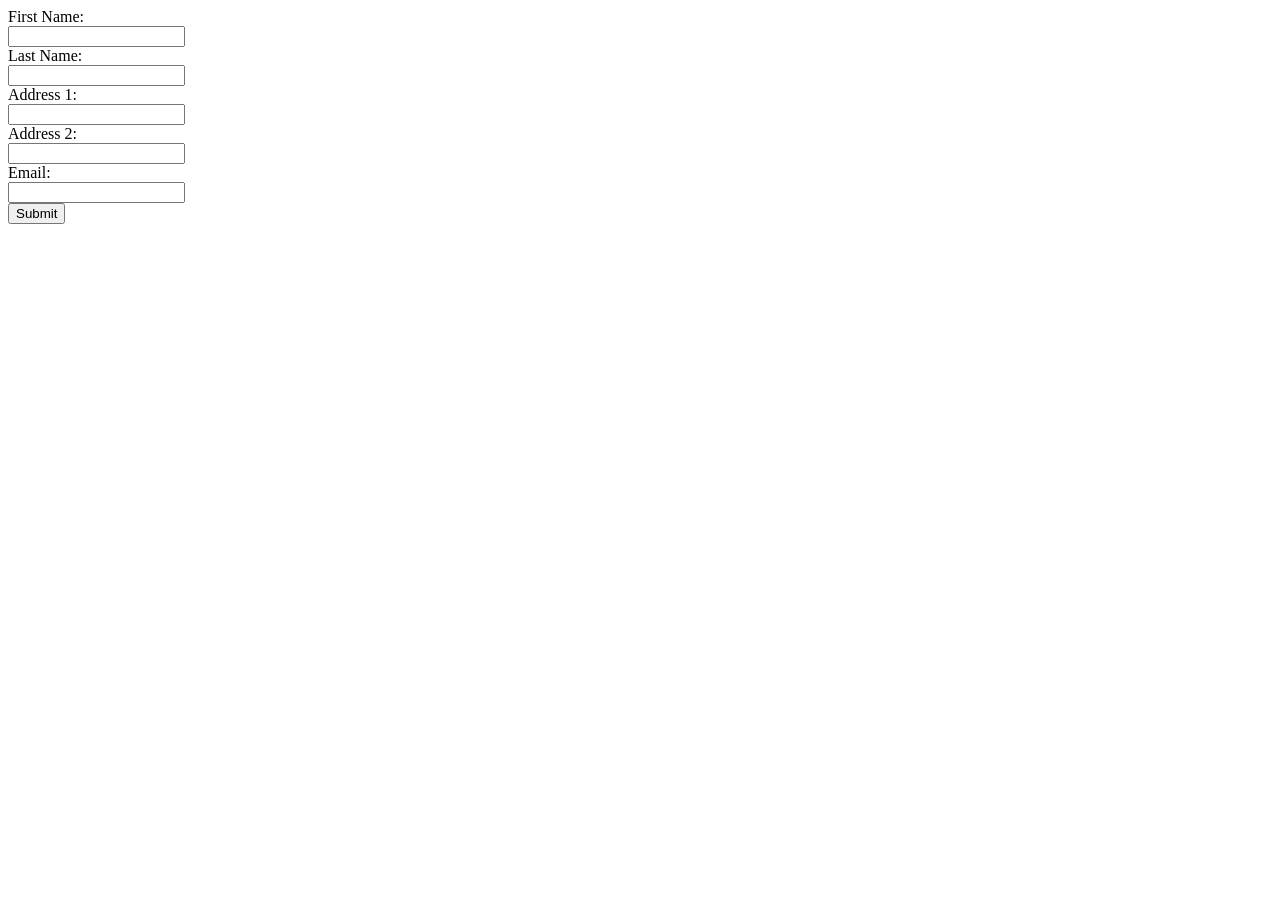
==== Lab 3 Part C/LAB 3 Part C/index.html @ cebbedcb "added index.html" ====
<!DOCTYPE html>
<html>
<head lang="en">
    <meta charset="UTF-8">
    <title></title>
</head>
<body>
    <form action="code.php" method="post" enctype="multipart/form-data">
        First Name: <br/>
        <input type="text" name="firstname"> <br/>
        Last Name: <br/>
        <input type="text" name="lastname"> <br/>
        Address 1: <br/>
        <input type="text" name="address1"> <br/>
        Address 2: <br/>
        <input type="text" name="address2"> <br/>
        Email: <br/>
        <input type="text" name="email"> <br/>
        <input type="submit" value="Submit" name="submit">
    </form>
</body>
</html>
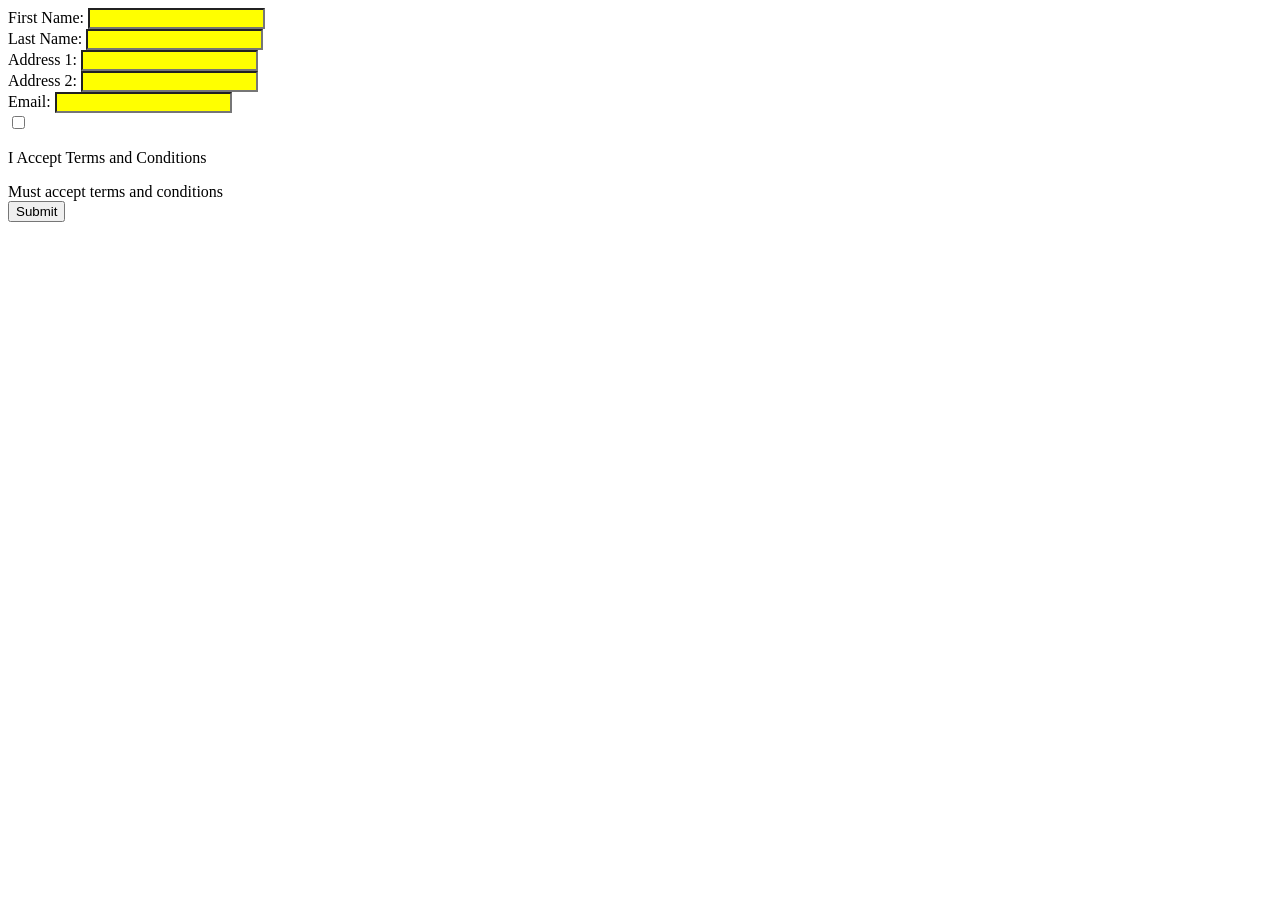
==== commit 50398d87: "working on JS functions" ====
--- a/Lab 3 Part C/LAB 3 Part C/index.html
+++ b/Lab 3 Part C/LAB 3 Part C/index.html
@@ -5,18 +5,22 @@
     <title></title>
 </head>
 <body>
-    <form action="code.php" method="post" enctype="multipart/form-data">
-        First Name: <br/>
-        <input type="text" name="firstname"> <br/>
-        Last Name: <br/>
-        <input type="text" name="lastname"> <br/>
-        Address 1: <br/>
-        <input type="text" name="address1"> <br/>
-        Address 2: <br/>
-        <input type="text" name="address2"> <br/>
-        Email: <br/>
-        <input type="text" name="email"> <br/>
+    <form>
+        <label>First Name:
+        <input type="text" name="firstname" id="fname"> </label><br/>
+        <label>Last Name:
+        <input type="text" name="lastname" id="lname"></label> <br/>
+        <label>Address 1:
+        <input type="text" name="address1" id="a1"></label> <br/>
+        <label>Address 2:
+        <input type="text" name="address2" id="a2"></label> <br/>
+        <label>Email:
+        <input type="text" name="email" id="email"></label> <br/>
+        <input type="checkbox" name="agreement"/> <p>I Accept Terms and Conditions</p> <span>Must accept terms and conditions</span> <br/>
         <input type="submit" value="Submit" name="submit">
     </form>
 </body>
+
+<script language="javascript" type="text/javascript" src="scripts.js"></script>
+
 </html>
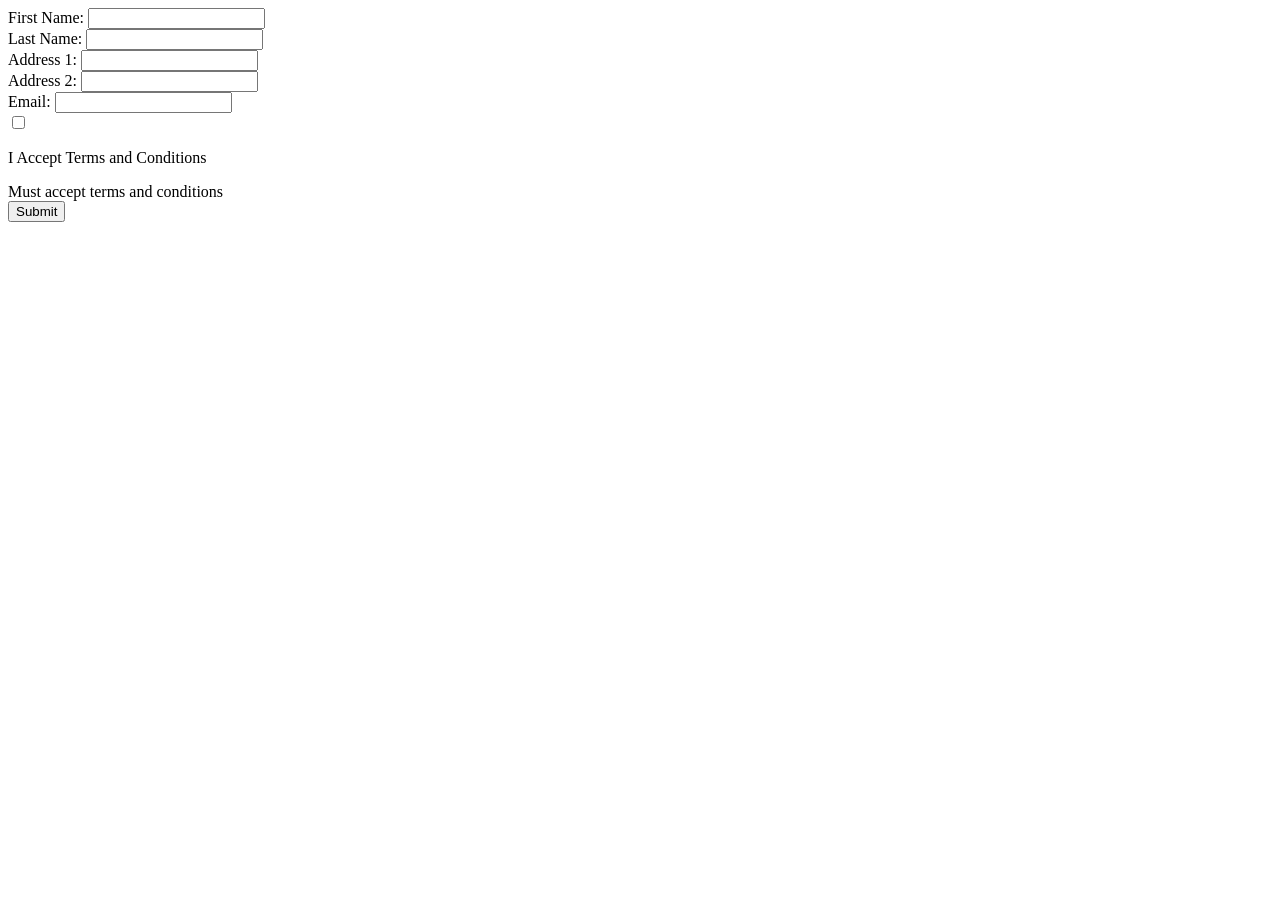
==== commit cee1405c: "working on JS functions - add italics and form validation" ====
--- a/Lab 3 Part C/LAB 3 Part C/index.html
+++ b/Lab 3 Part C/LAB 3 Part C/index.html
@@ -2,25 +2,28 @@
 <html>
 <head lang="en">
     <meta charset="UTF-8">
+    <script language="javascript" type="text/javascript" src="scripts.js"></script>
     <title></title>
+    <style>
+
+    </style>
 </head>
 <body>
     <form>
         <label>First Name:
-        <input type="text" name="firstname" id="fname"> </label><br/>
+        <input type="text" name="firstname" id="fname" onfocus="makeYellow('fname')" onblur="clearYellow('fname')"> </label><br/>
         <label>Last Name:
-        <input type="text" name="lastname" id="lname"></label> <br/>
+        <input type="text" name="lastname" id="lname" onfocus="makeYellow('lname')" onblur="clearYellow('lname')"></label> <br/>
         <label>Address 1:
-        <input type="text" name="address1" id="a1"></label> <br/>
+        <input type="text" name="address1" id="a1" onfocus="makeYellow('a1')" onblur="clearYellow('a1')"></label> <br/>
         <label>Address 2:
-        <input type="text" name="address2" id="a2"></label> <br/>
+        <input type="text" name="address2" id="a2" onfocus="makeYellow('a2')" onblur="clearYellow('a2')"></label> <br/>
         <label>Email:
-        <input type="text" name="email" id="email"></label> <br/>
+        <input type="text" name="email" id="email" onfocus="makeYellow('email')" onblur="clearYellow('email')"></label> <br/>
         <input type="checkbox" name="agreement"/> <p>I Accept Terms and Conditions</p> <span>Must accept terms and conditions</span> <br/>
         <input type="submit" value="Submit" name="submit">
     </form>
 </body>
+<!--<footer><script language="javascript" type="text/javascript" src="scripts.js"></script></footer>-->
+</html>
 
-<script language="javascript" type="text/javascript" src="scripts.js"></script>
-
-</html>
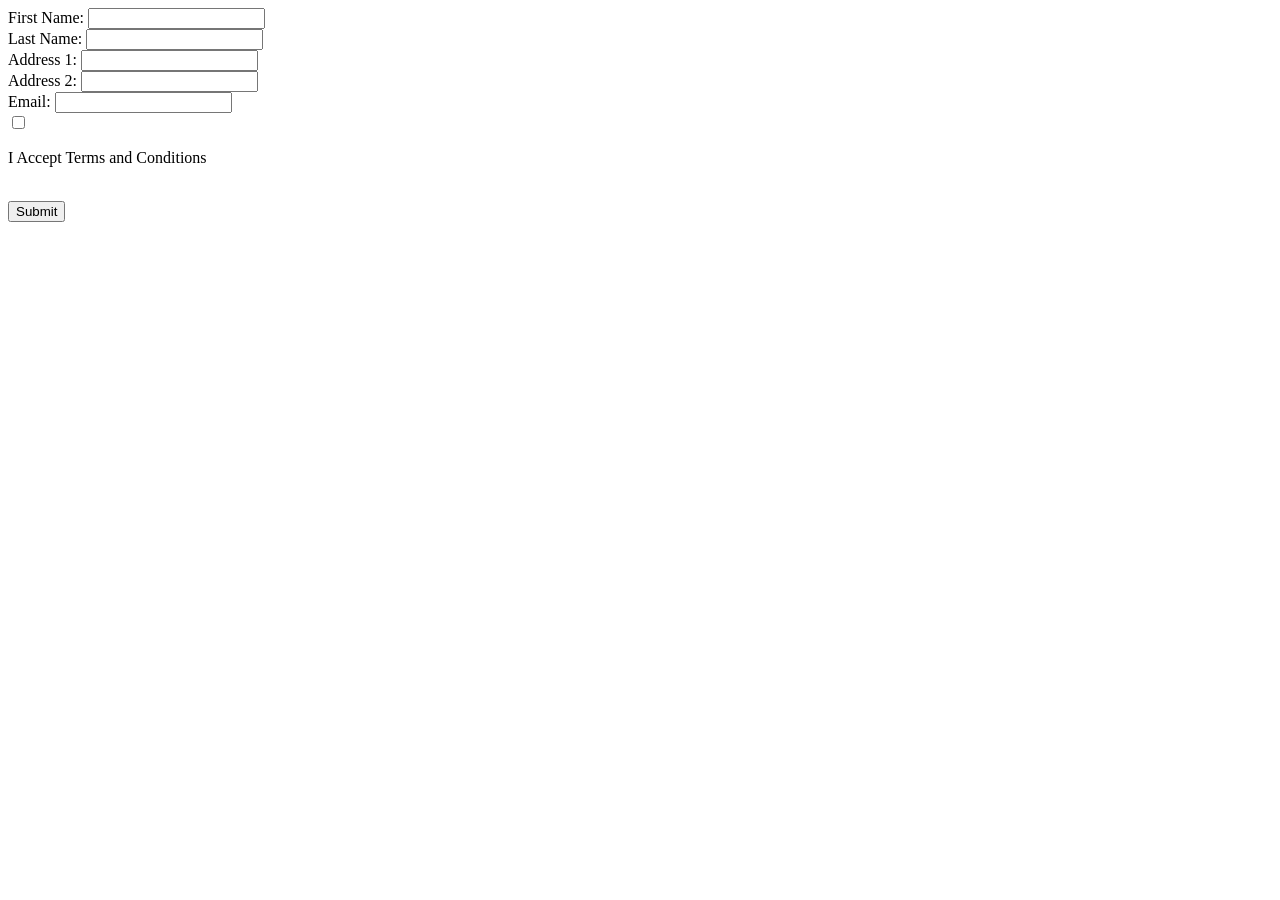
==== commit 7775e2c5: "working on getting the validation to work" ====
--- a/Lab 3 Part C/LAB 3 Part C/index.html
+++ b/Lab 3 Part C/LAB 3 Part C/index.html
@@ -2,7 +2,6 @@
 <html>
 <head lang="en">
     <meta charset="UTF-8">
-    <script language="javascript" type="text/javascript" src="scripts.js"></script>
     <title></title>
     <style>
 
@@ -20,10 +19,10 @@
         <input type="text" name="address2" id="a2" onfocus="makeYellow('a2')" onblur="clearYellow('a2')"></label> <br/>
         <label>Email:
         <input type="text" name="email" id="email" onfocus="makeYellow('email')" onblur="clearYellow('email')"></label> <br/>
-        <input type="checkbox" name="agreement"/> <p>I Accept Terms and Conditions</p> <span>Must accept terms and conditions</span> <br/>
-        <input type="submit" value="Submit" name="submit">
+        <input type="checkbox" name="agreement"/> <p>I Accept Terms and Conditions</p> <span id="span" style="color: red;visibility: hidden">Must accept terms and conditions</span> <br/>
+        <input type="submit" value="Submit" name="submit" onclick="validateForm()">
     </form>
 </body>
-<!--<footer><script language="javascript" type="text/javascript" src="scripts.js"></script></footer>-->
+<footer><script language="javascript" type="text/javascript" src="scripts.js"></script></footer>
 </html>
 
